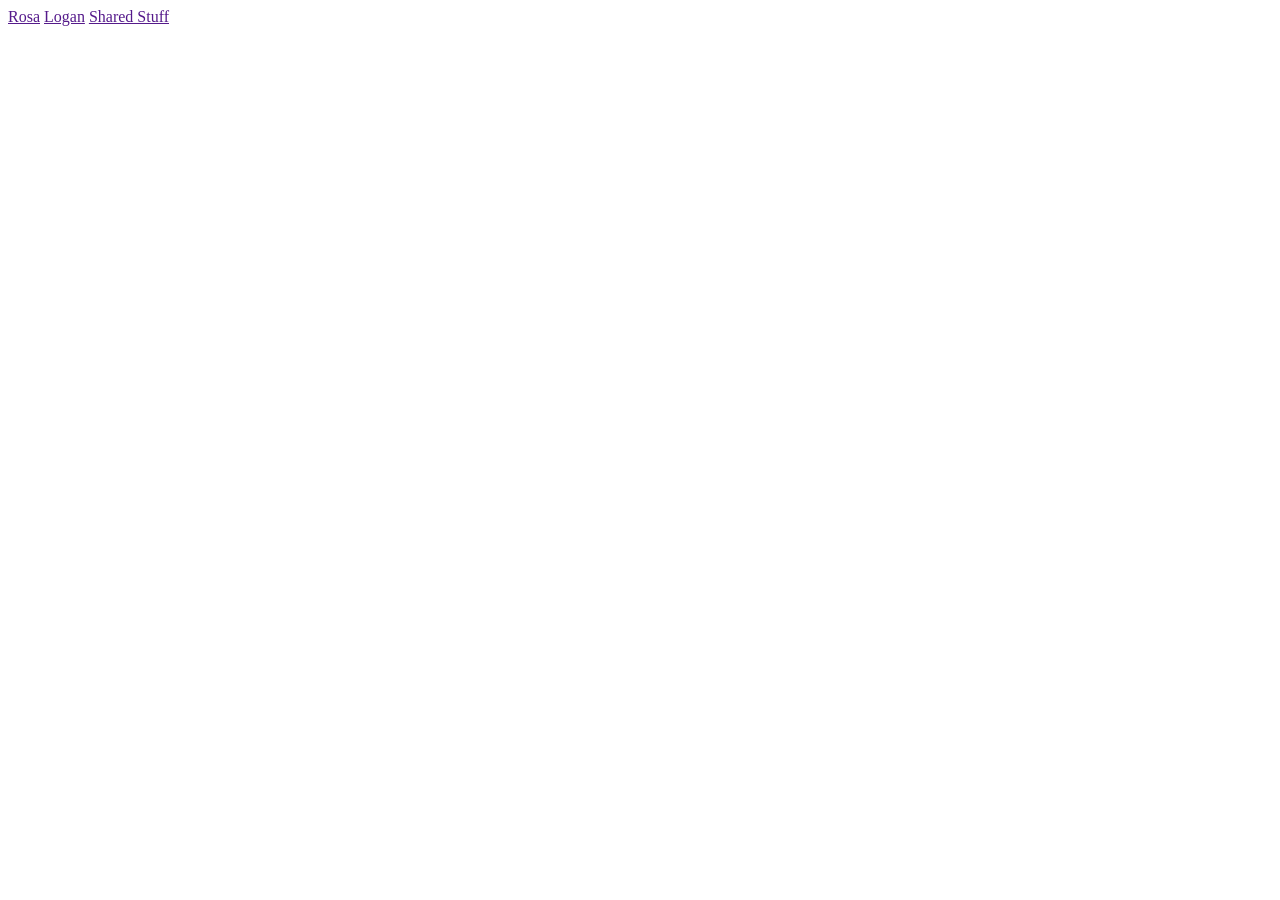
==== index.html @ 6afb5254 "Update index.html" ====
<!DOCTYPE html>
<html>
<head>
  <title>Rolo</title>
</head>

<div class="sidebar">
	<a href="">Rosa</a>
	<a href="">Logan</a>
	<a href="">Shared Stuff</a>
</div>

<div class="main">
</div>
	
</body>
</html>
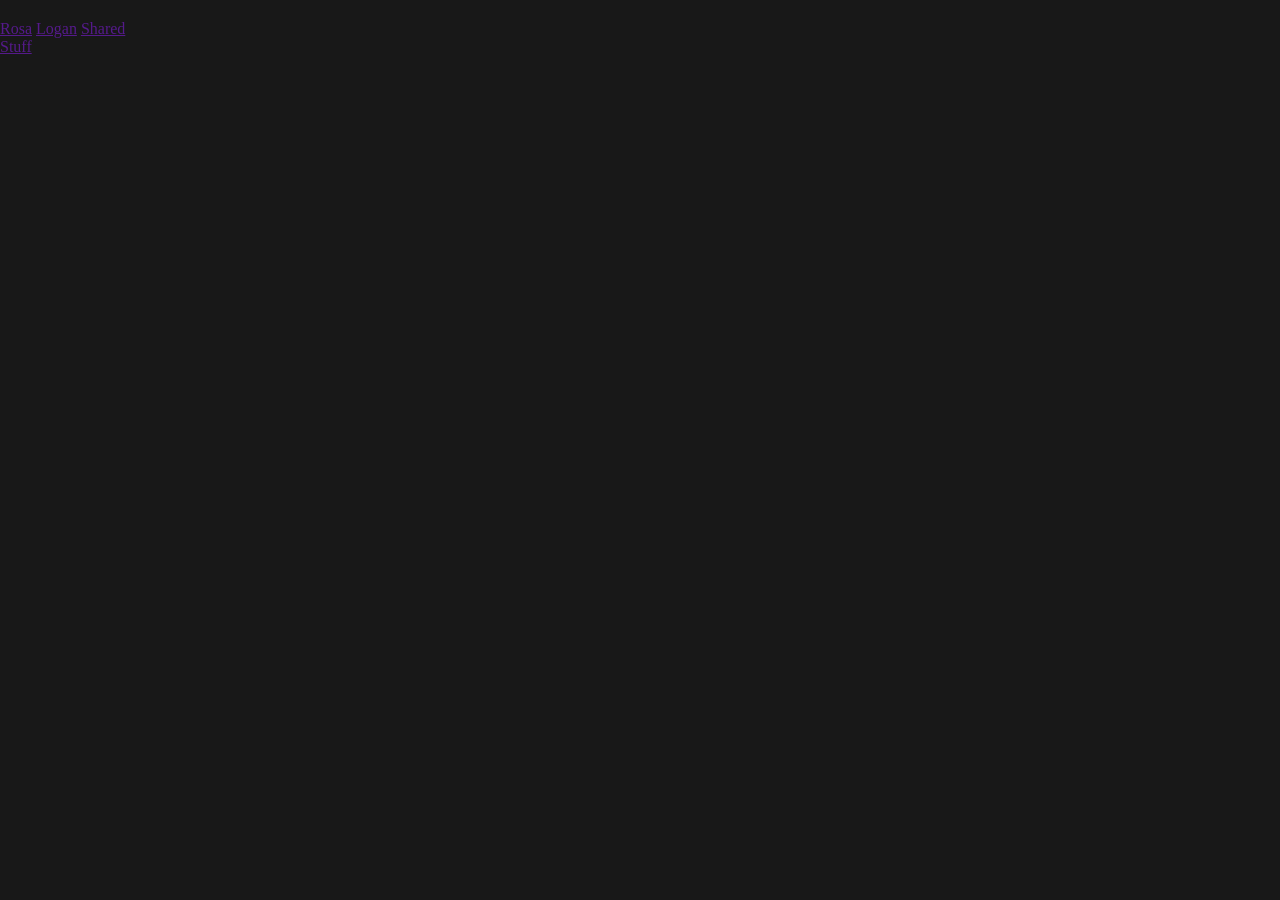
==== commit 276ae753: "Update index.html" ====
--- a/index.html
+++ b/index.html
@@ -4,6 +4,8 @@
   <title>Rolo</title>
 </head>
 
+<link rel="stylesheet" href="style.css">
+	
 <div class="sidebar">
 	<a href="">Rosa</a>
 	<a href="">Logan</a>
--- a/style.css
+++ b/style.css
@@ -0,0 +1,23 @@
+.sidebar {
+	height: 100%;
+	width: 160px;
+	position: fixed;
+	z-index: 1;
+	top: 0;
+	left: 0;
+	background-color: rgb(24,24,24);
+	overflow-x:hidden;
+	padding-top:20px;
+}
+
+/* ^^^^^^^^^^^^^^^^^ thank you w3schools https://www.w3schools.com/howto/howto_css_fixed_sidebar.asp */
+
+.sidebar a {
+	font-family: verdana;
+	text-align: center;
+}
+
+body {
+	background-color: rgb(24,24,24);
+	margin-left: 160px
+}
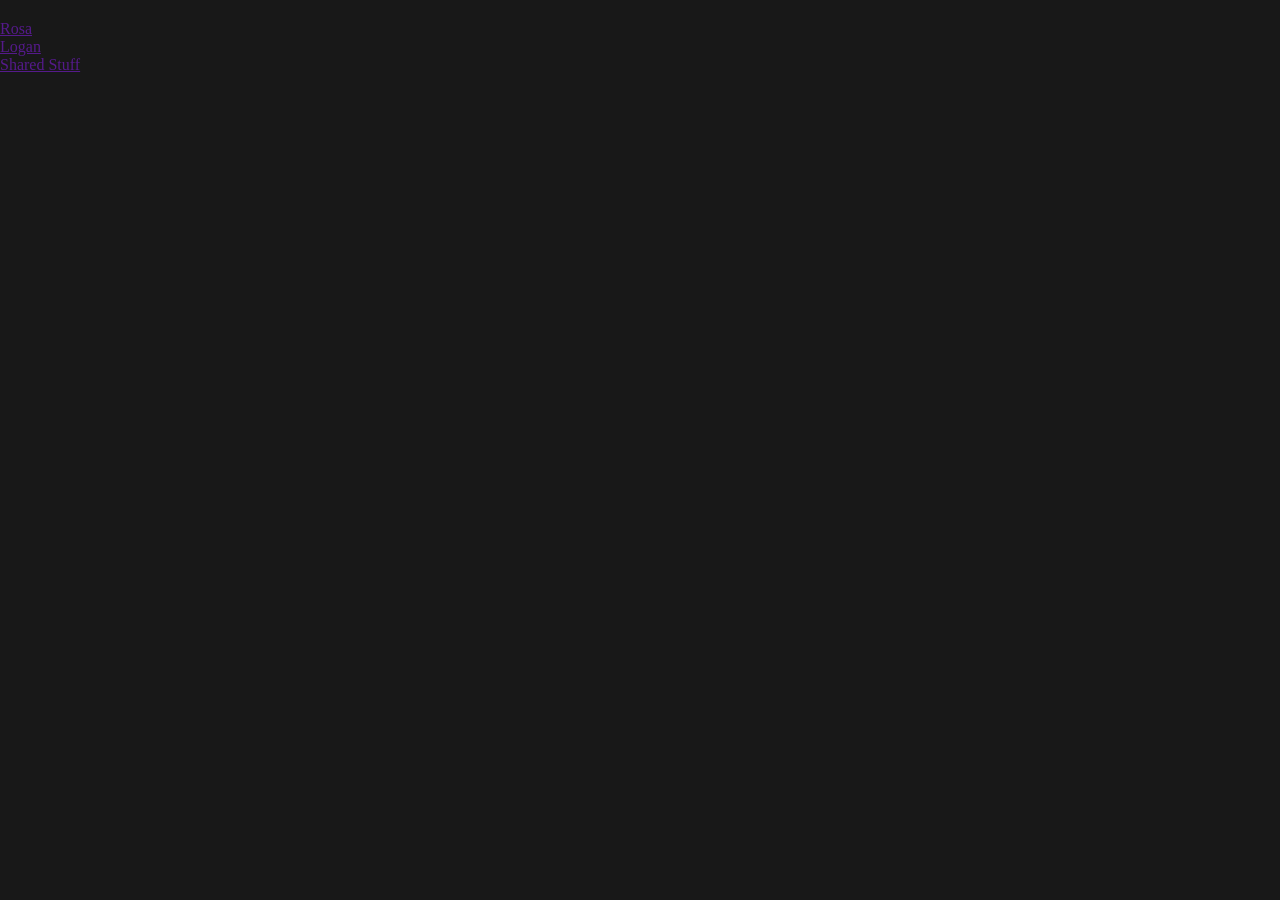
==== commit 334a45f2: "Update index.html" ====
--- a/index.html
+++ b/index.html
@@ -7,9 +7,9 @@
 <link rel="stylesheet" href="style.css">
 	
 <div class="sidebar">
-	<a href="">Rosa</a>
-	<a href="">Logan</a>
-	<a href="">Shared Stuff</a>
+	<a href="">Rosa<br></a>
+	<a href="">Logan<br></a>
+	<a href="">Shared Stuff<br></a>
 </div>
 
 <div class="main">
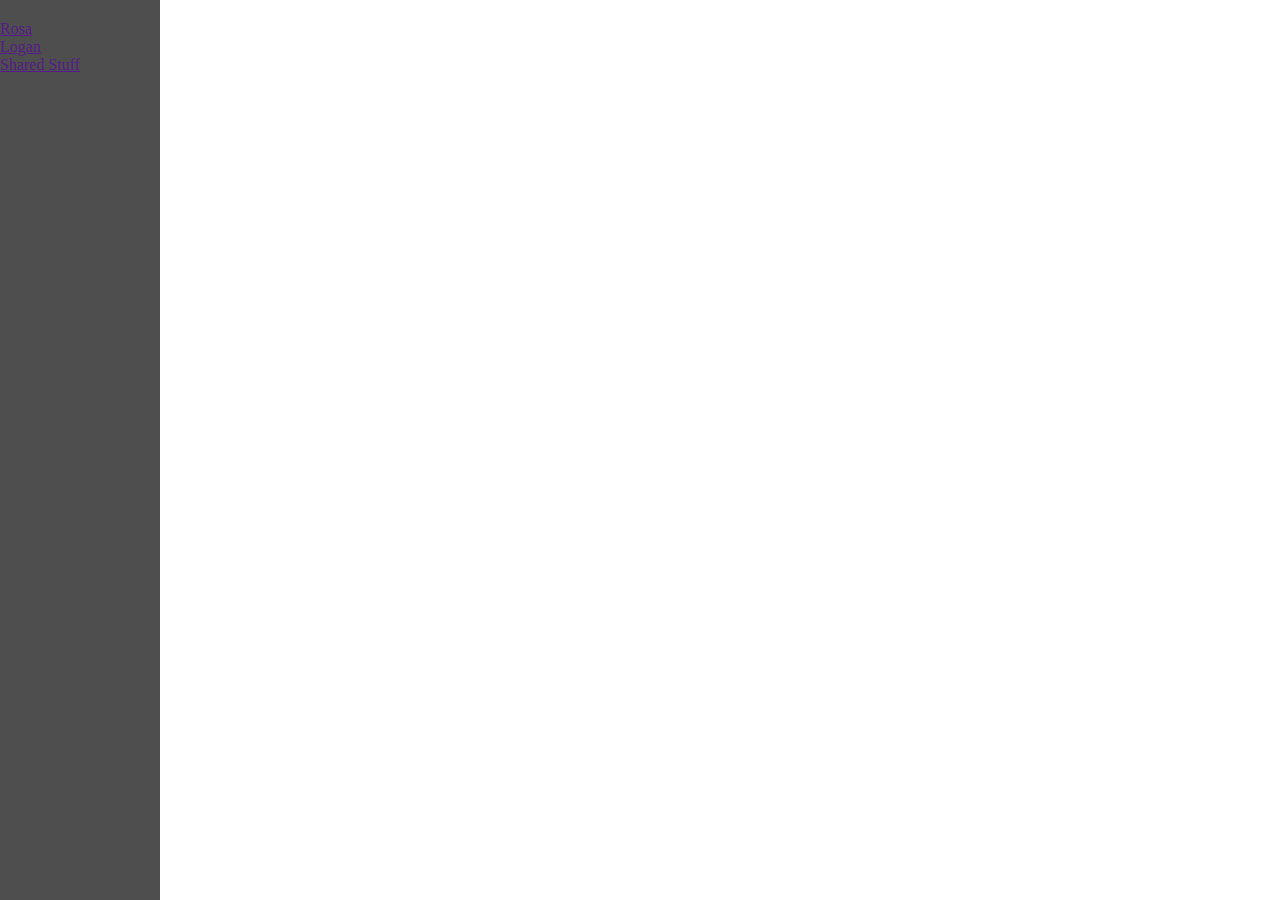
==== commit 9ecf51b5: "Update index.html" ====
--- a/index.html
+++ b/index.html
@@ -12,7 +12,7 @@
 	<a href="">Shared Stuff<br></a>
 </div>
 
-<div class="main">
+<div class="content">
 </div>
 	
 </body>
--- a/style.css
+++ b/style.css
@@ -5,7 +5,7 @@
 	z-index: 1;
 	top: 0;
 	left: 0;
-	background-color: rgb(24,24,24);
+	background-color: rgb(78,78,78);
 	overflow-x:hidden;
 	padding-top:20px;
 }
@@ -18,6 +18,10 @@
 }
 
 body {
-	background-color: rgb(24,24,24);
+
+}
+
+.content {
+	background-color: rgb(0,0,0);
 	margin-left: 160px
 }
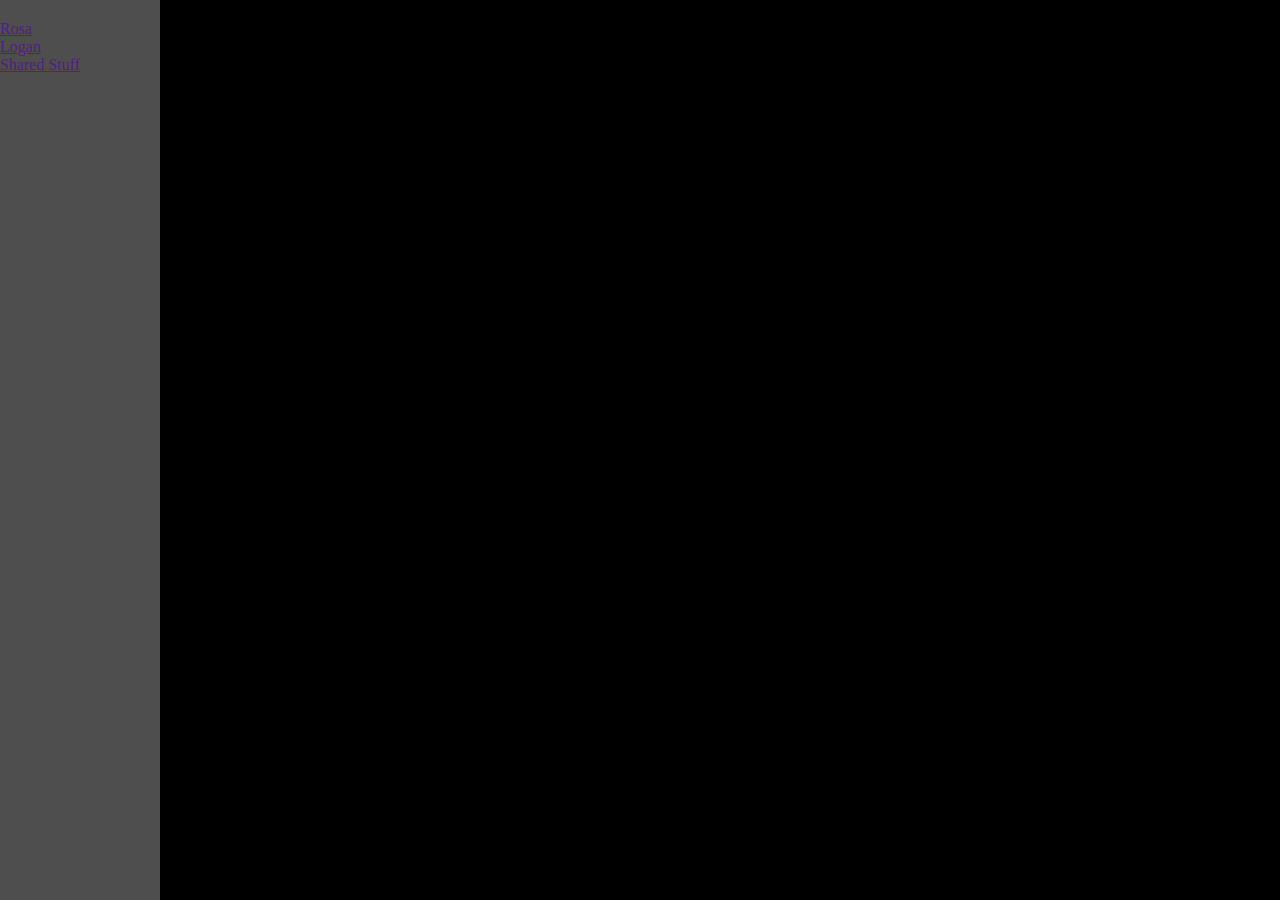
==== commit 60aee7d3: "Add body and link to stylesheet in index.html" ====
--- a/index.html
+++ b/index.html
@@ -3,6 +3,8 @@
 <head>
   <title>Rolo</title>
 </head>
+
+<body>
 
 <link rel="stylesheet" href="style.css">
 	
--- a/style.css
+++ b/style.css
@@ -18,7 +18,7 @@
 }
 
 body {
-
+	background-color: rgb(0, 0, 0);
 }
 
 .content {
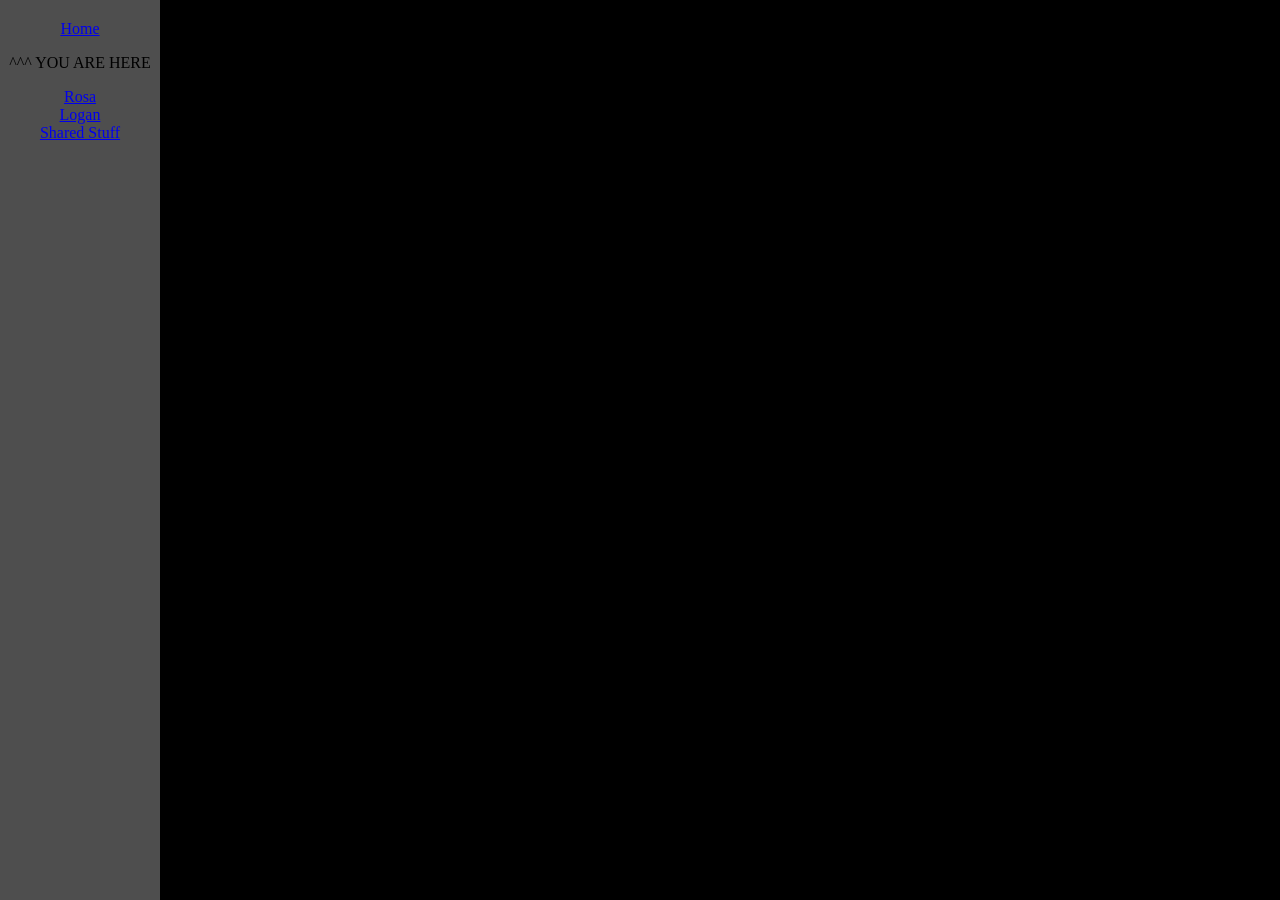
==== commit bdc60bd1: "update" ====
--- a/index.html
+++ b/index.html
@@ -9,9 +9,11 @@
 <link rel="stylesheet" href="style.css">
 	
 <div class="sidebar">
-	<a href="">Rosa<br></a>
-	<a href="">Logan<br></a>
-	<a href="">Shared Stuff<br></a>
+	<a href="index.html">Home<br></a>
+	<p>^^^ YOU ARE HERE<br></p>
+	<a href="rosa/main.html">Rosa<br></a>
+	<a href="logan/main.html">Logan<br></a>
+	<a href="shared/main.html">Shared Stuff<br></a>
 </div>
 
 <div class="content">
--- a/style.css
+++ b/style.css
@@ -8,6 +8,7 @@
 	background-color: rgb(78,78,78);
 	overflow-x:hidden;
 	padding-top:20px;
+	text-align: center;
 }
 
 /* ^^^^^^^^^^^^^^^^^ thank you w3schools https://www.w3schools.com/howto/howto_css_fixed_sidebar.asp */
@@ -19,6 +20,7 @@
 
 body {
 	background-color: rgb(0, 0, 0);
+	text-align: center;
 }
 
 .content {
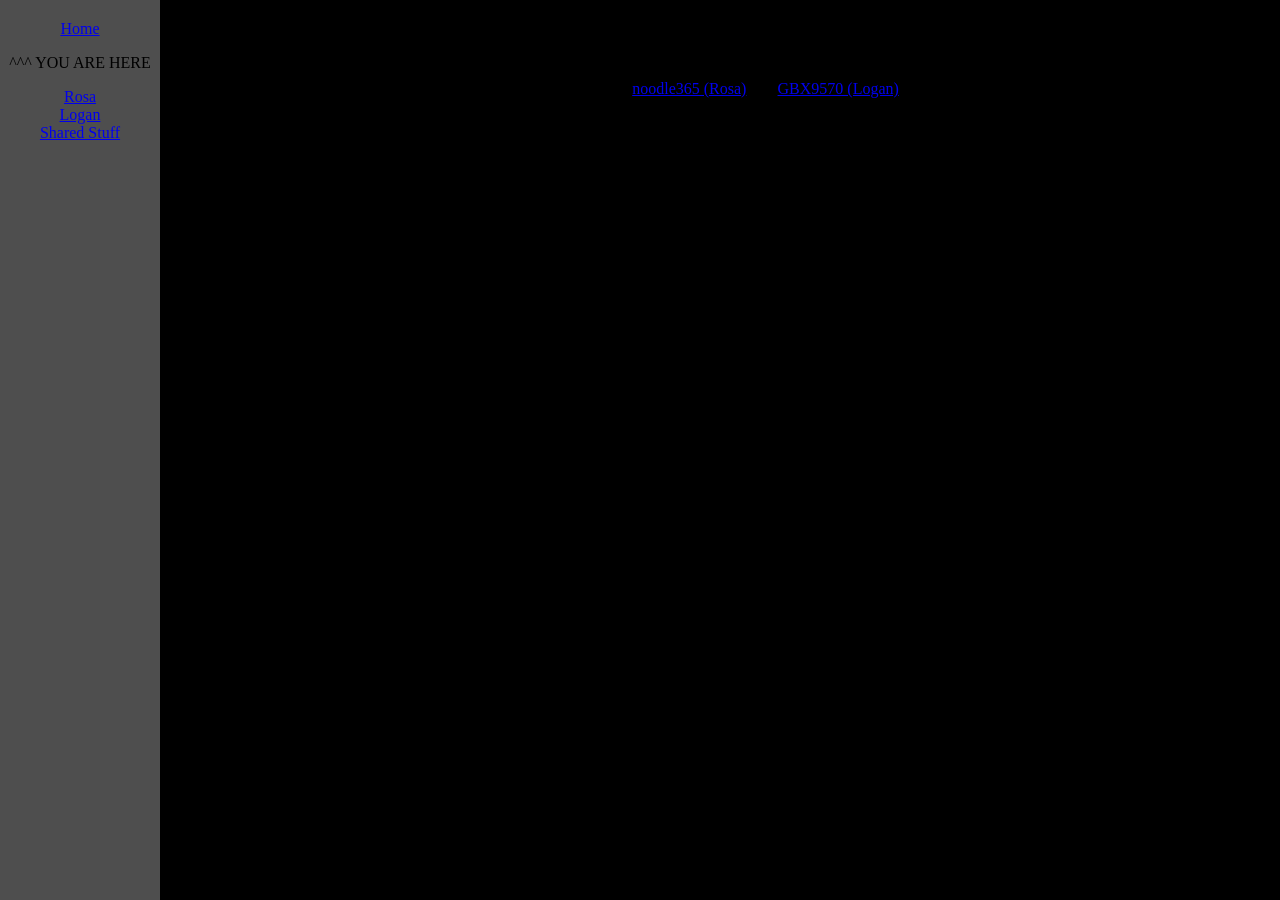
==== commit d31b8bd5: "update" ====
--- a/index.html
+++ b/index.html
@@ -17,6 +17,12 @@
 </div>
 
 <div class="content">
+
+	<h1><b> WELCOME TO NOODLE365</b></h1>
+	<p>This is the shared site of <a href="https://github.com/noodle365">noodle365 (Rosa)</a> and <a href="https://github.com/GBX9570">GBX9570 (Logan)</a> on github.</p>
+	<p>Here you will find our individual projects on our respective pages (look at the sidebar !!!!) and our shared projects.</p>
+	<p>more to come soon but for now this page is pretty basic</p>
+
 </div>
 	
 </body>
--- a/style.css
+++ b/style.css
@@ -25,5 +25,6 @@
 
 .content {
 	background-color: rgb(0,0,0);
-	margin-left: 160px
+	margin-left: 160px;
+	text-align: center;
 }
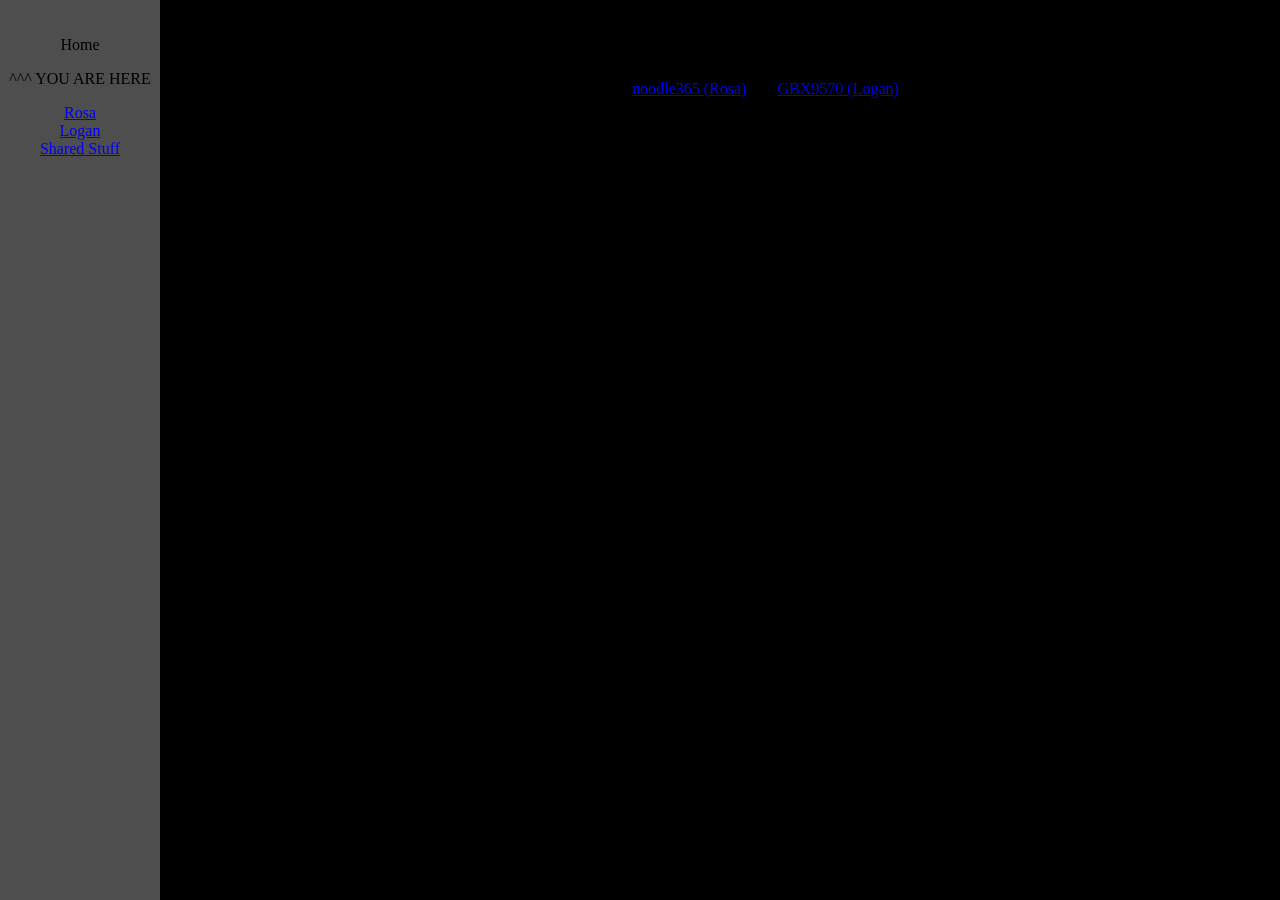
==== commit d3e216a7: "update" ====
--- a/index.html
+++ b/index.html
@@ -9,7 +9,7 @@
 <link rel="stylesheet" href="style.css">
 	
 <div class="sidebar">
-	<a href="index.html">Home<br></a>
+	<p>Home<br></p>
 	<p>^^^ YOU ARE HERE<br></p>
 	<a href="rosa/main.html">Rosa<br></a>
 	<a href="logan/main.html">Logan<br></a>
